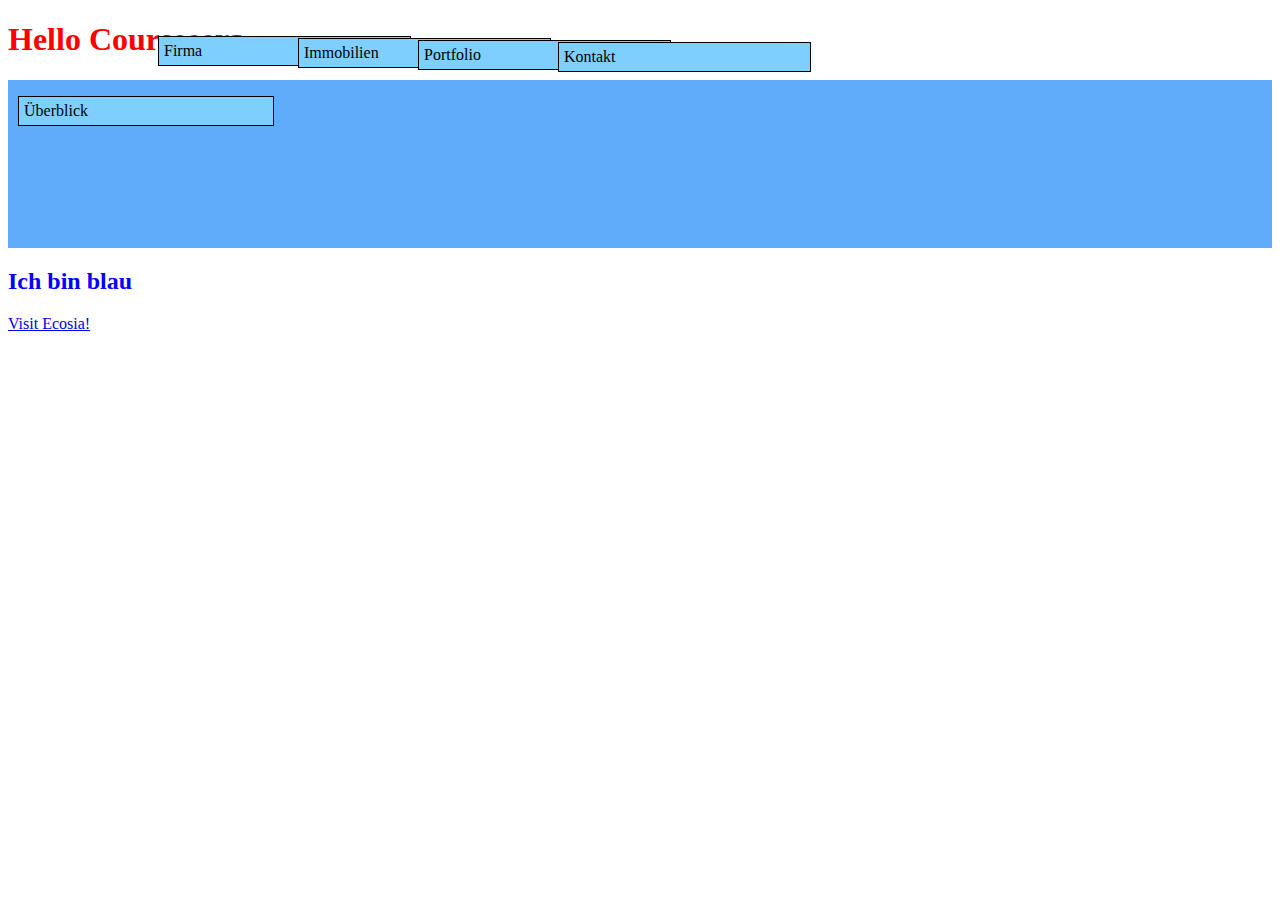
==== site/Firma.html @ 29943938 "navigation websites" ====
<!DOCTYPE html>
<html>
<head>
  <title>Hello Coursera!</title>
 <link rel="stylesheet" href="stylesheet.css">
</head>
<body>
  <h1>Hello Courseeera </h1>
  <div id="container">
  	<p id="p1">Überblick</p>
  	<p id="p2">Firma</p>
  	<p id="p3">Immobilien</p>
  	<p id="p4">Portfolio</p>
  	<p id="p5">Kontakt</p>
  </div>
  <h2 style="color:blue;">Ich bin blau</h2>
  <a href= "www.ecosia.com">Visit Ecosia!</a>
  
</html>
</body>
---- site/stylesheet.css ----
h1 {
  color : red;
}
p{
	background-color:#7ECFFE;
	width: 20%;
	padding: 5px;
	margin-right: 10px;
	margin-left: 10px;
	border:1px solid black;
	box-sizing: border-box;
}

div{
	background-color: #60ACFA;
}
#p1{
	position: absolute;
	}
#p2{
	position: relative;
	left:140px;
	top:-44px;
	}	
#p3{
	position: relative;
	left:280px;
	top:-88px;
	}
#p4{
	position: relative;
	left:400px;
	top:-132px;
	}
#p5{
	position:relative;
	left: 540px;
	top:-176px;

	}
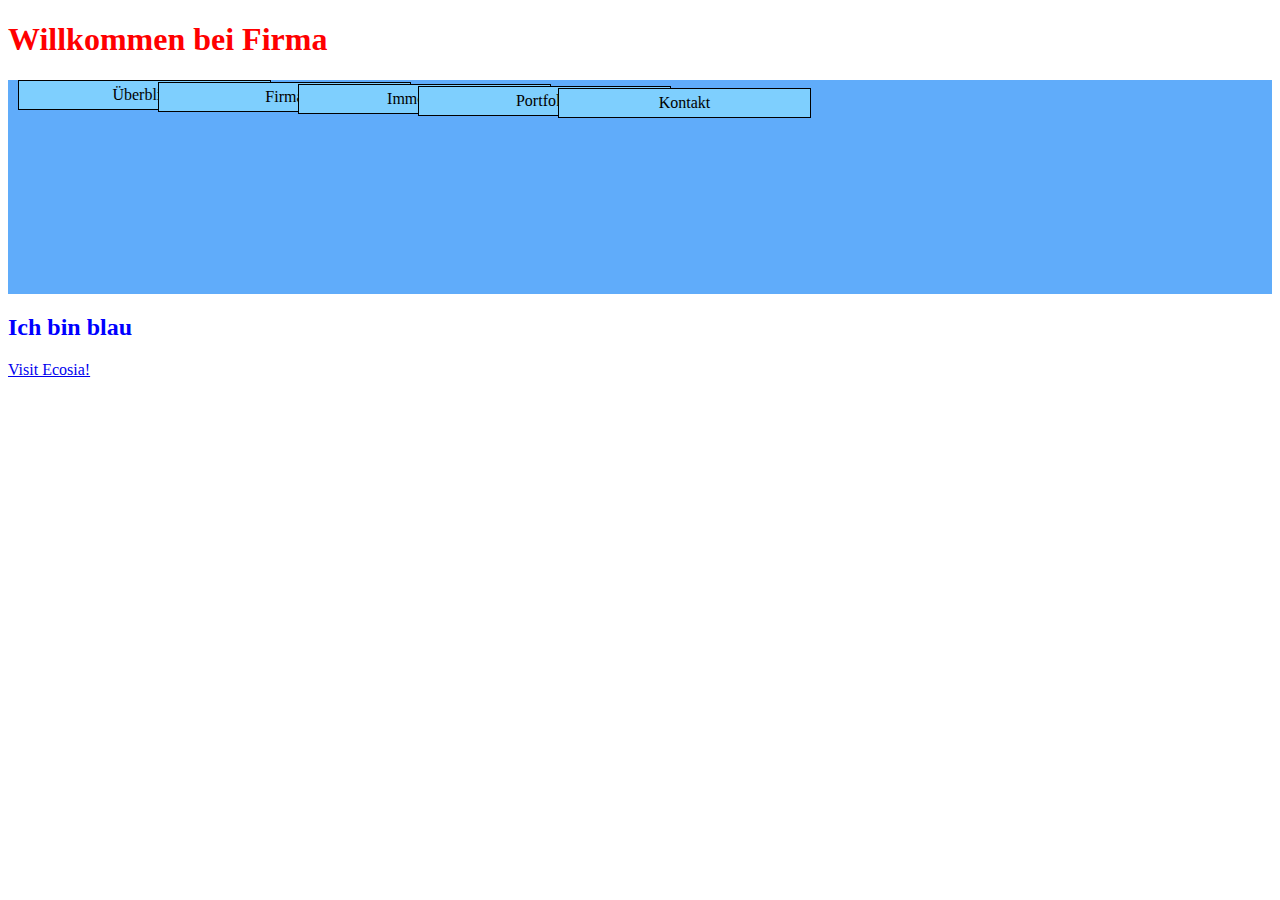
==== commit d42cb126: "bootstrap" ====
--- a/site/Firma.html
+++ b/site/Firma.html
@@ -1,11 +1,12 @@
 <!DOCTYPE html>
 <html>
 <head>
-  <title>Hello Coursera!</title>
+  <title>Hello Firma!</title>
  <link rel="stylesheet" href="stylesheet.css">
 </head>
 <body>
-  <h1>Hello Courseeera </h1>
+
+  <h1>Willkommen bei Firma </h1>
   <div id="container">
   	<p id="p1">Überblick</p>
   	<p id="p2">Firma</p>
--- a/site/stylesheet.css
+++ b/site/stylesheet.css
@@ -3,6 +3,7 @@
 }
 p{
 	background-color:#7ECFFE;
+	text-align: center;
 	width: 20%;
 	padding: 5px;
 	margin-right: 10px;
@@ -14,9 +15,11 @@
 div{
 	background-color: #60ACFA;
 }
+a:hover, a:active{
+	color: #5AB70F;
+}
 #p1{
-	position: absolute;
-	}
+		}
 #p2{
 	position: relative;
 	left:140px;
